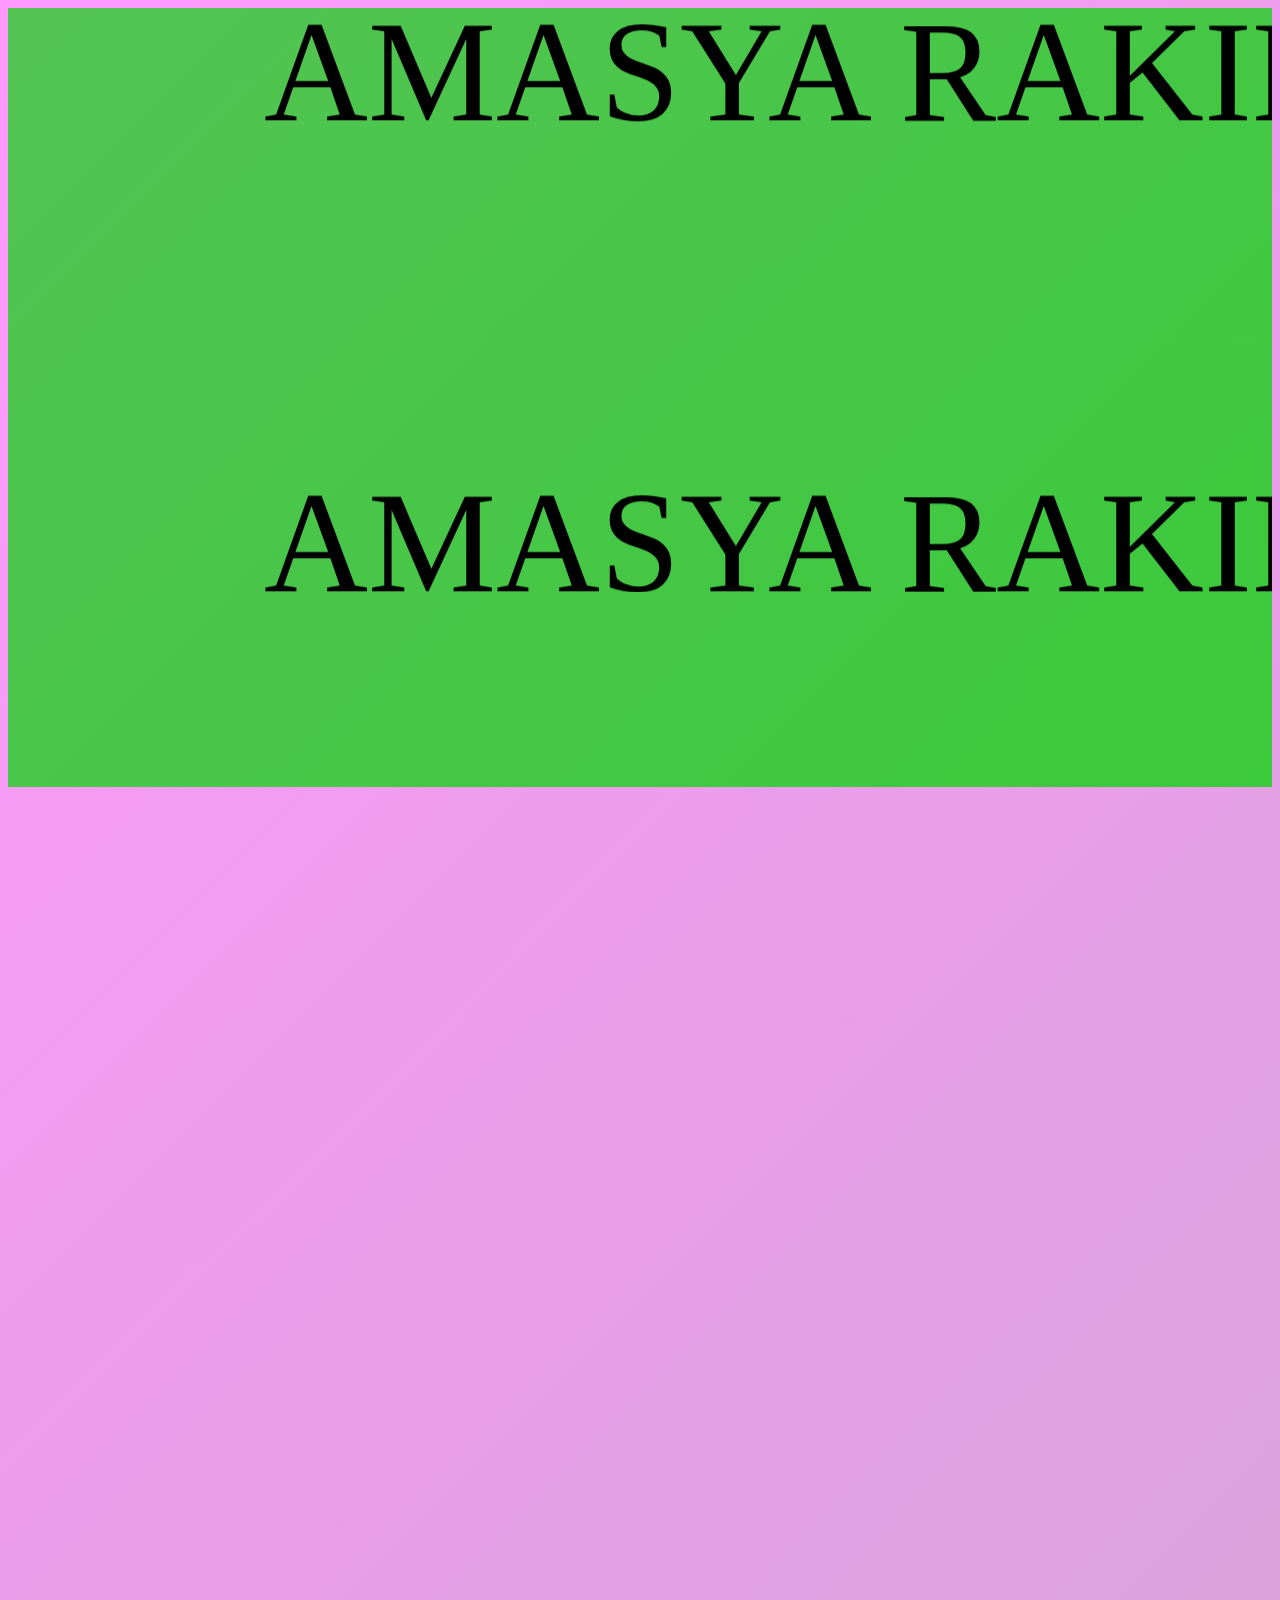
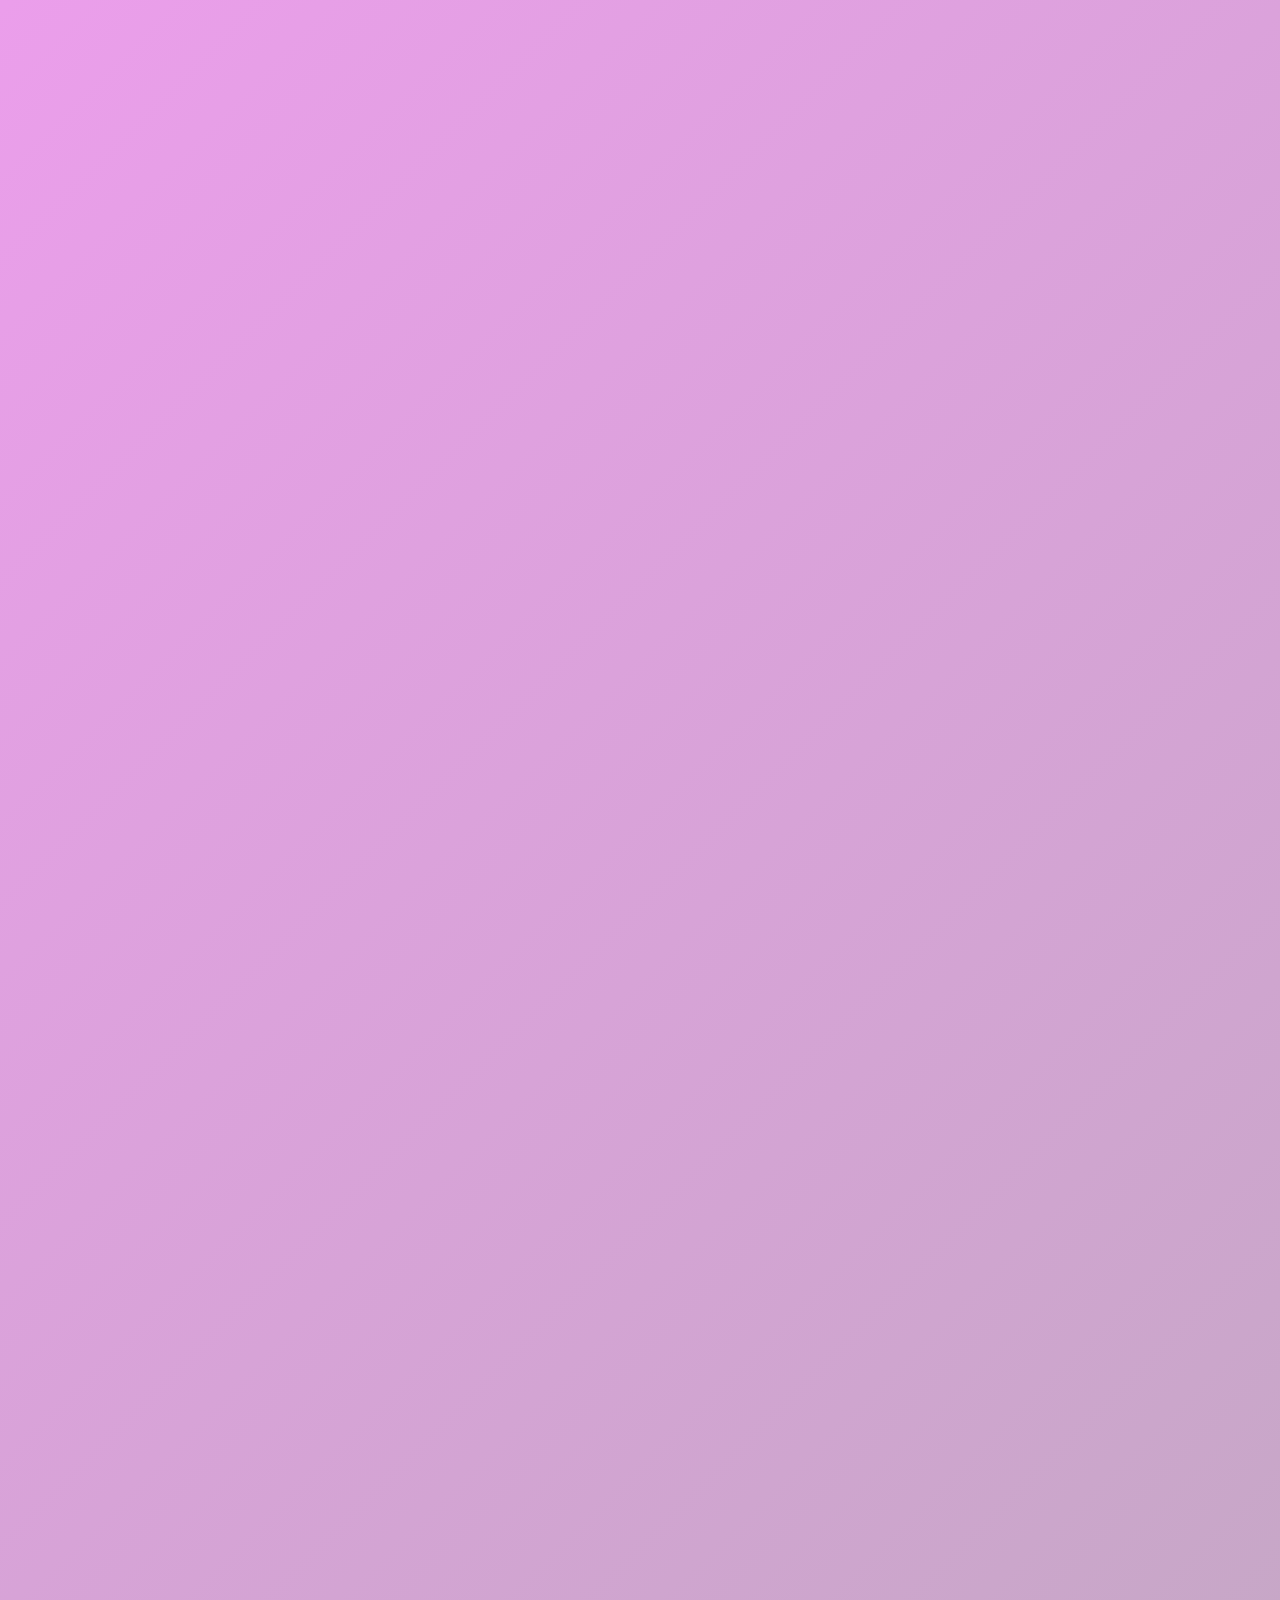
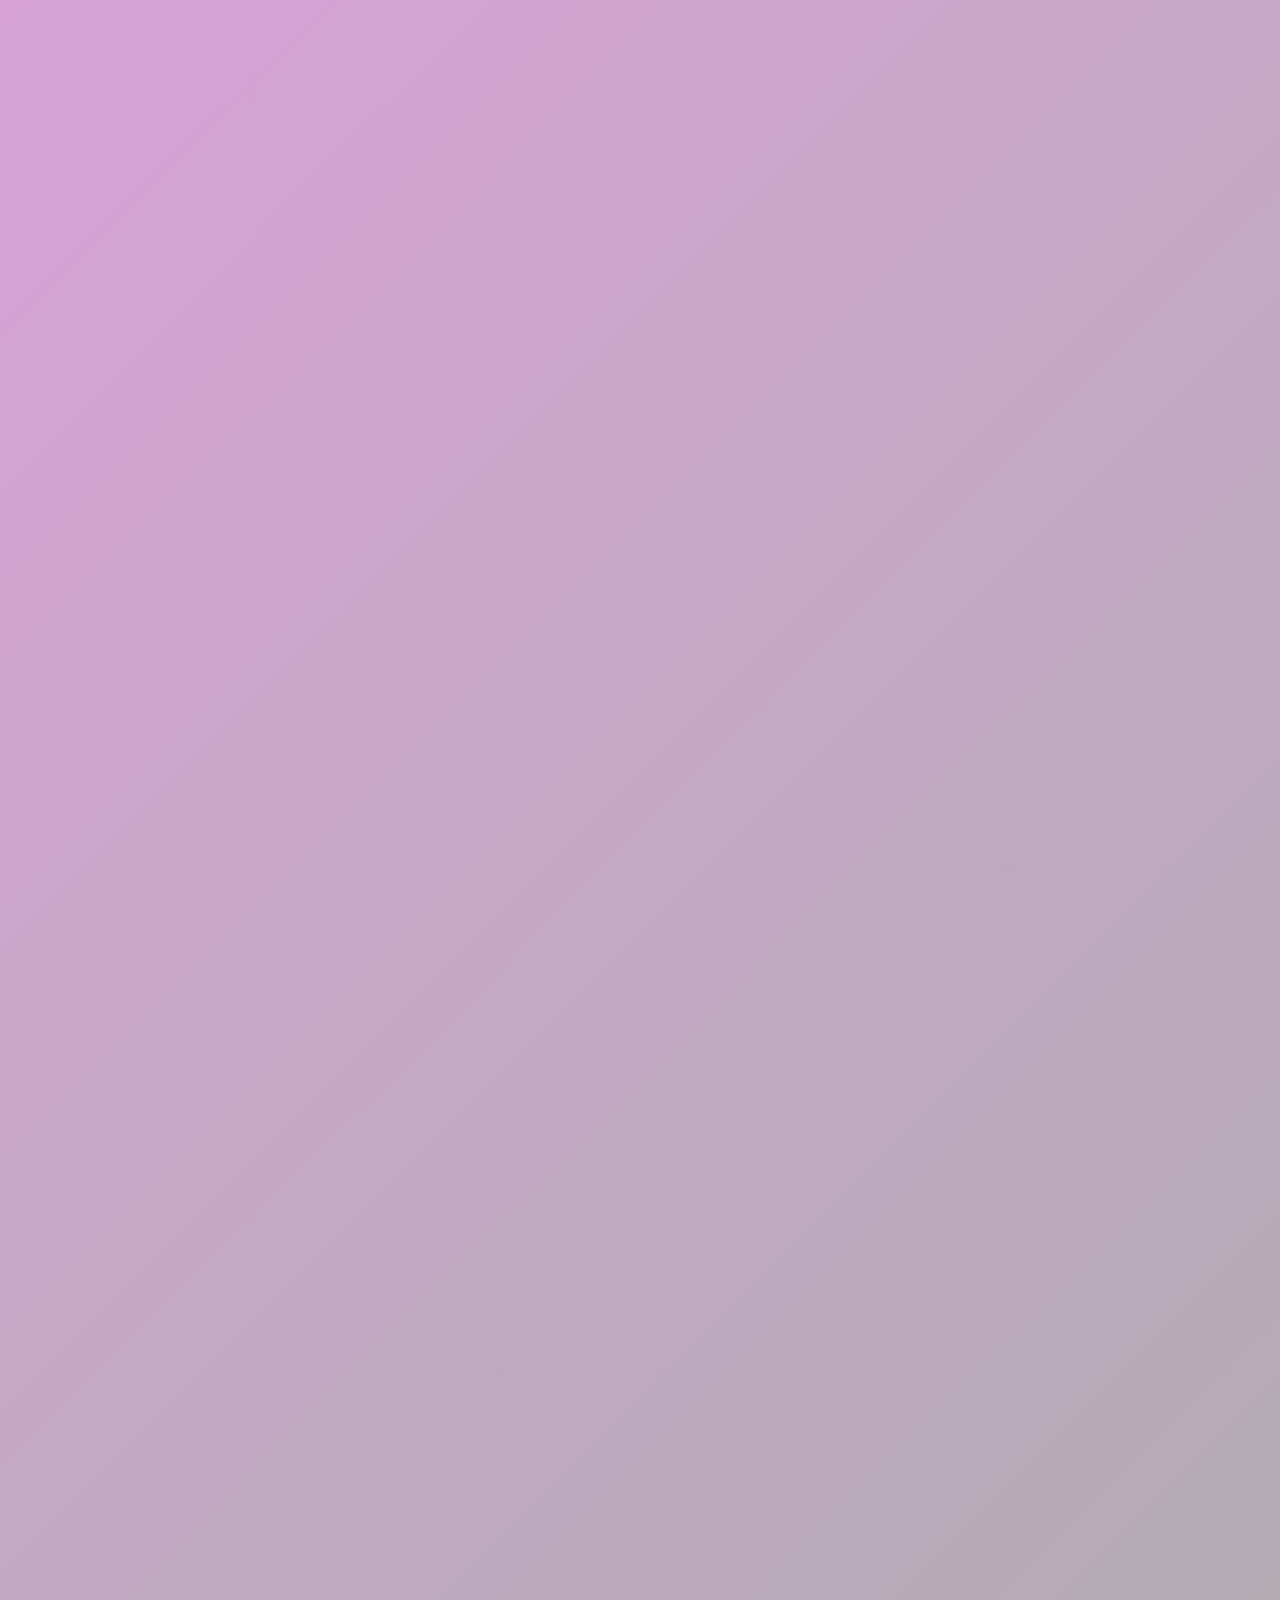
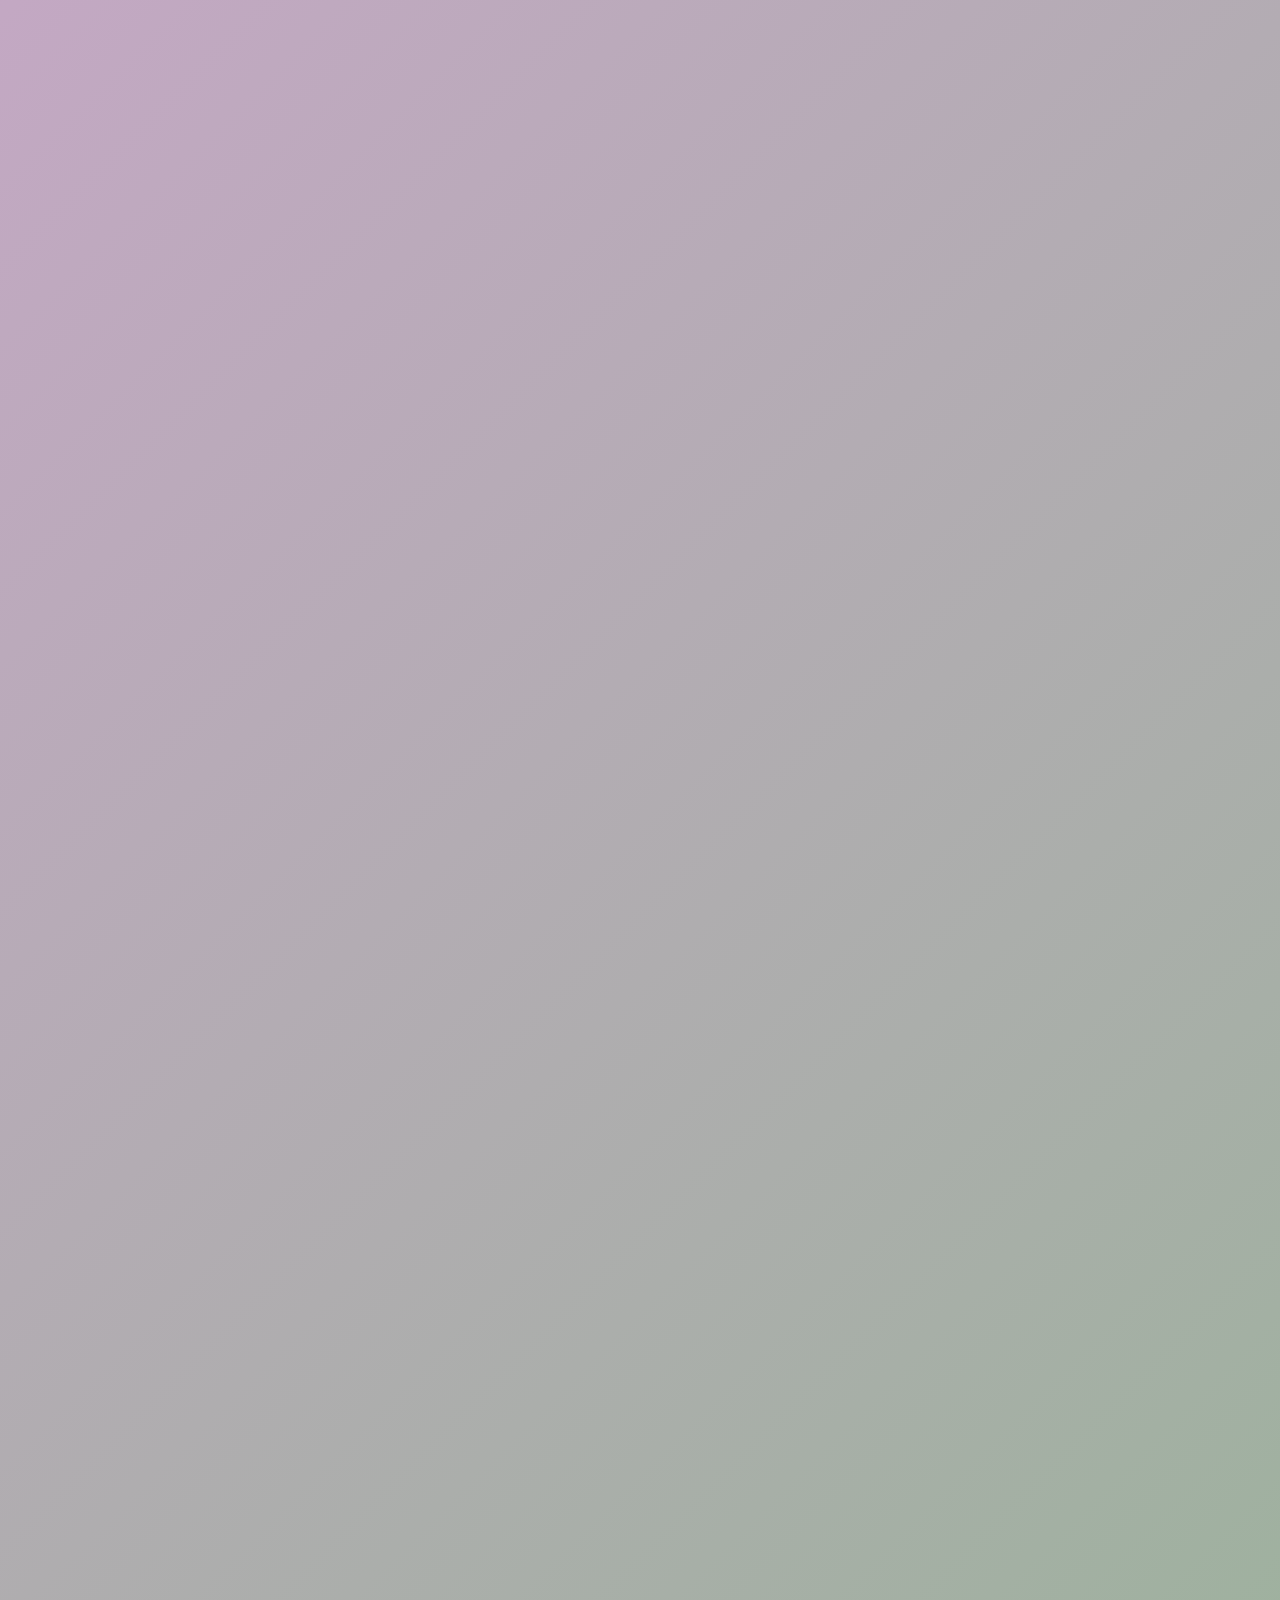
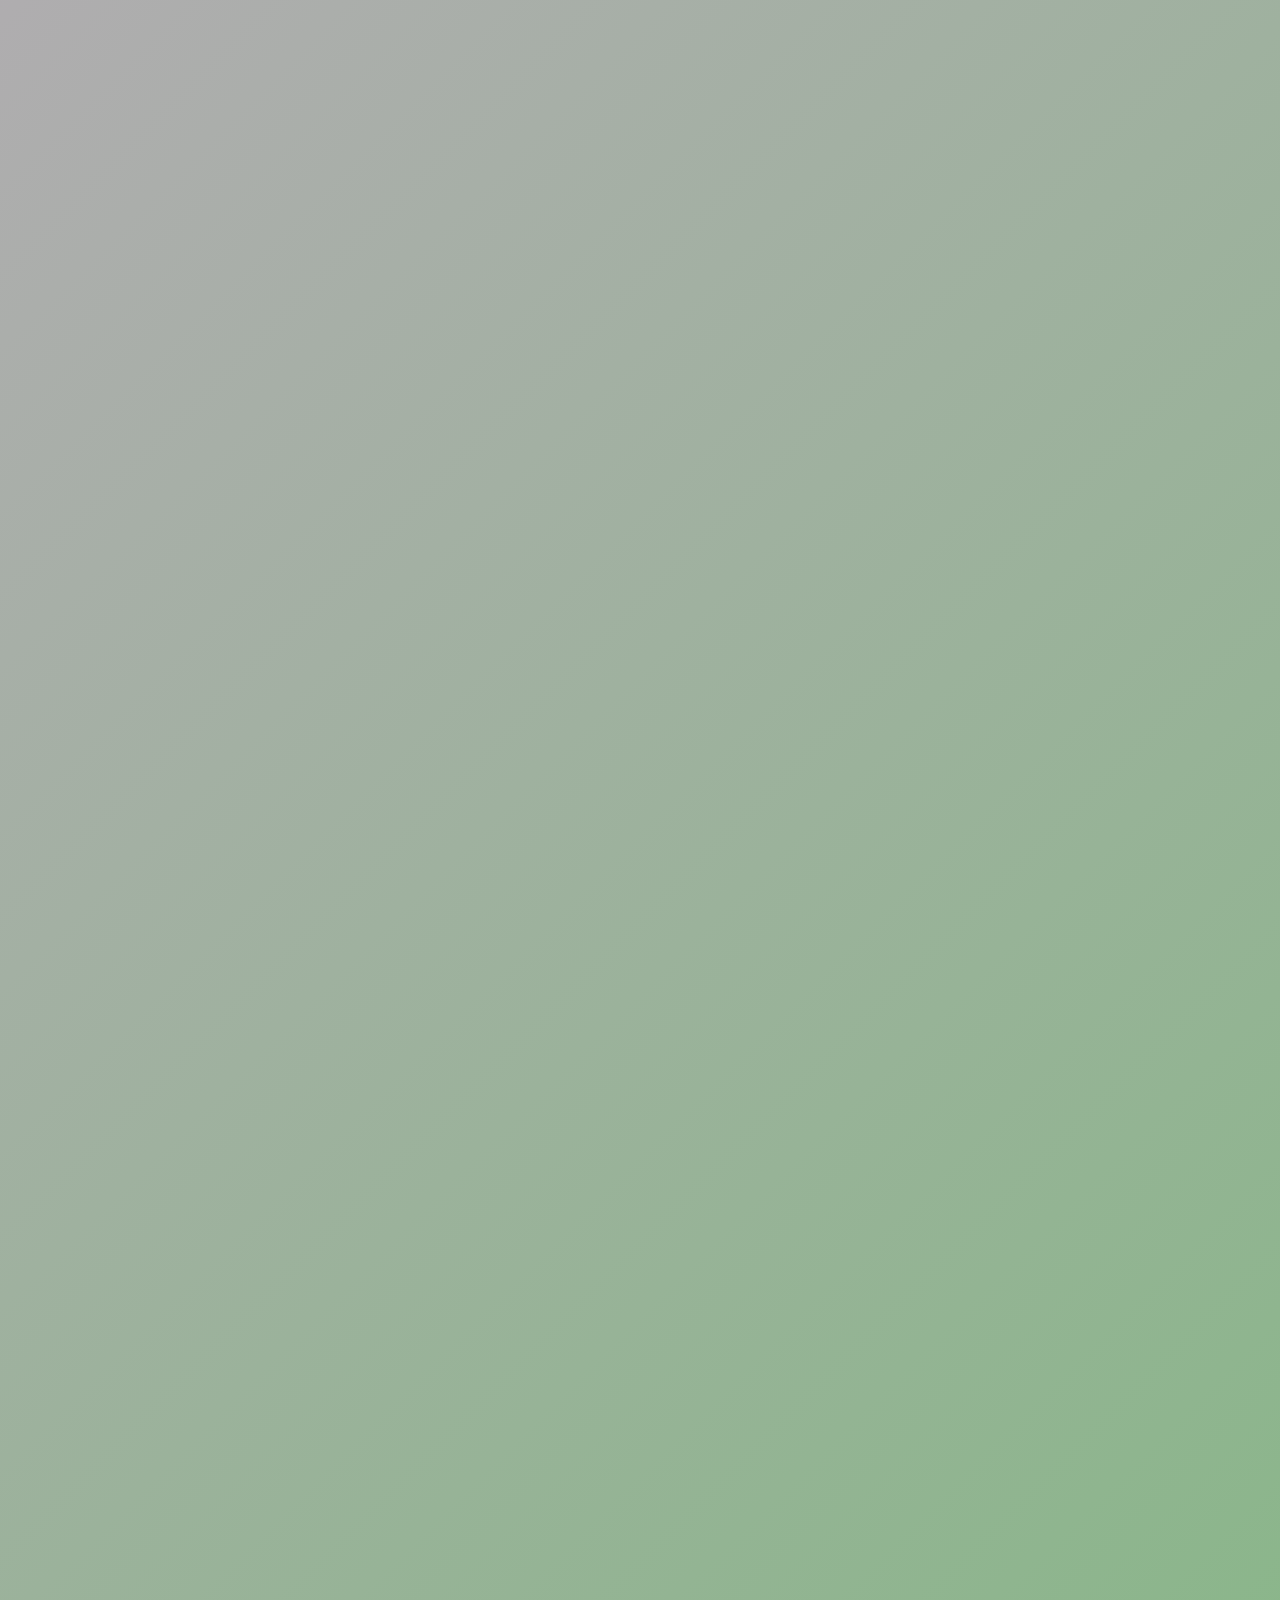
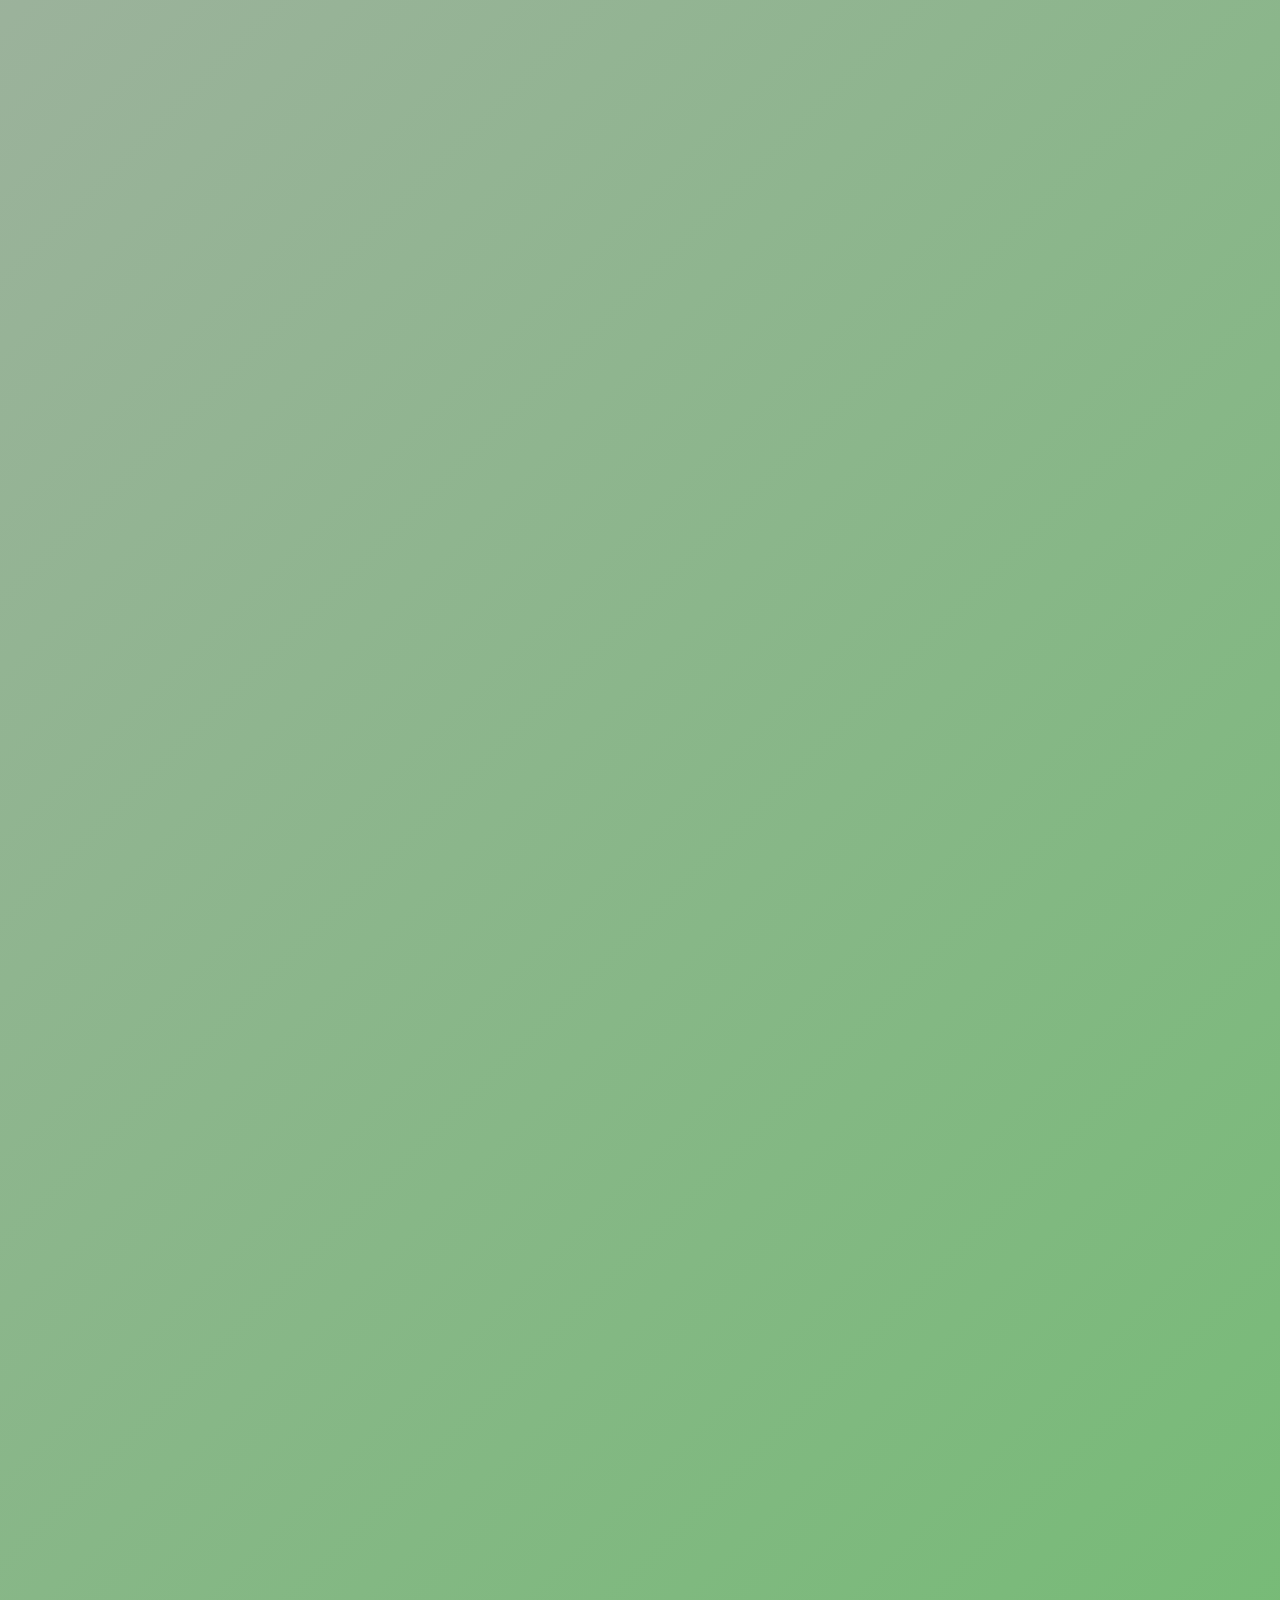
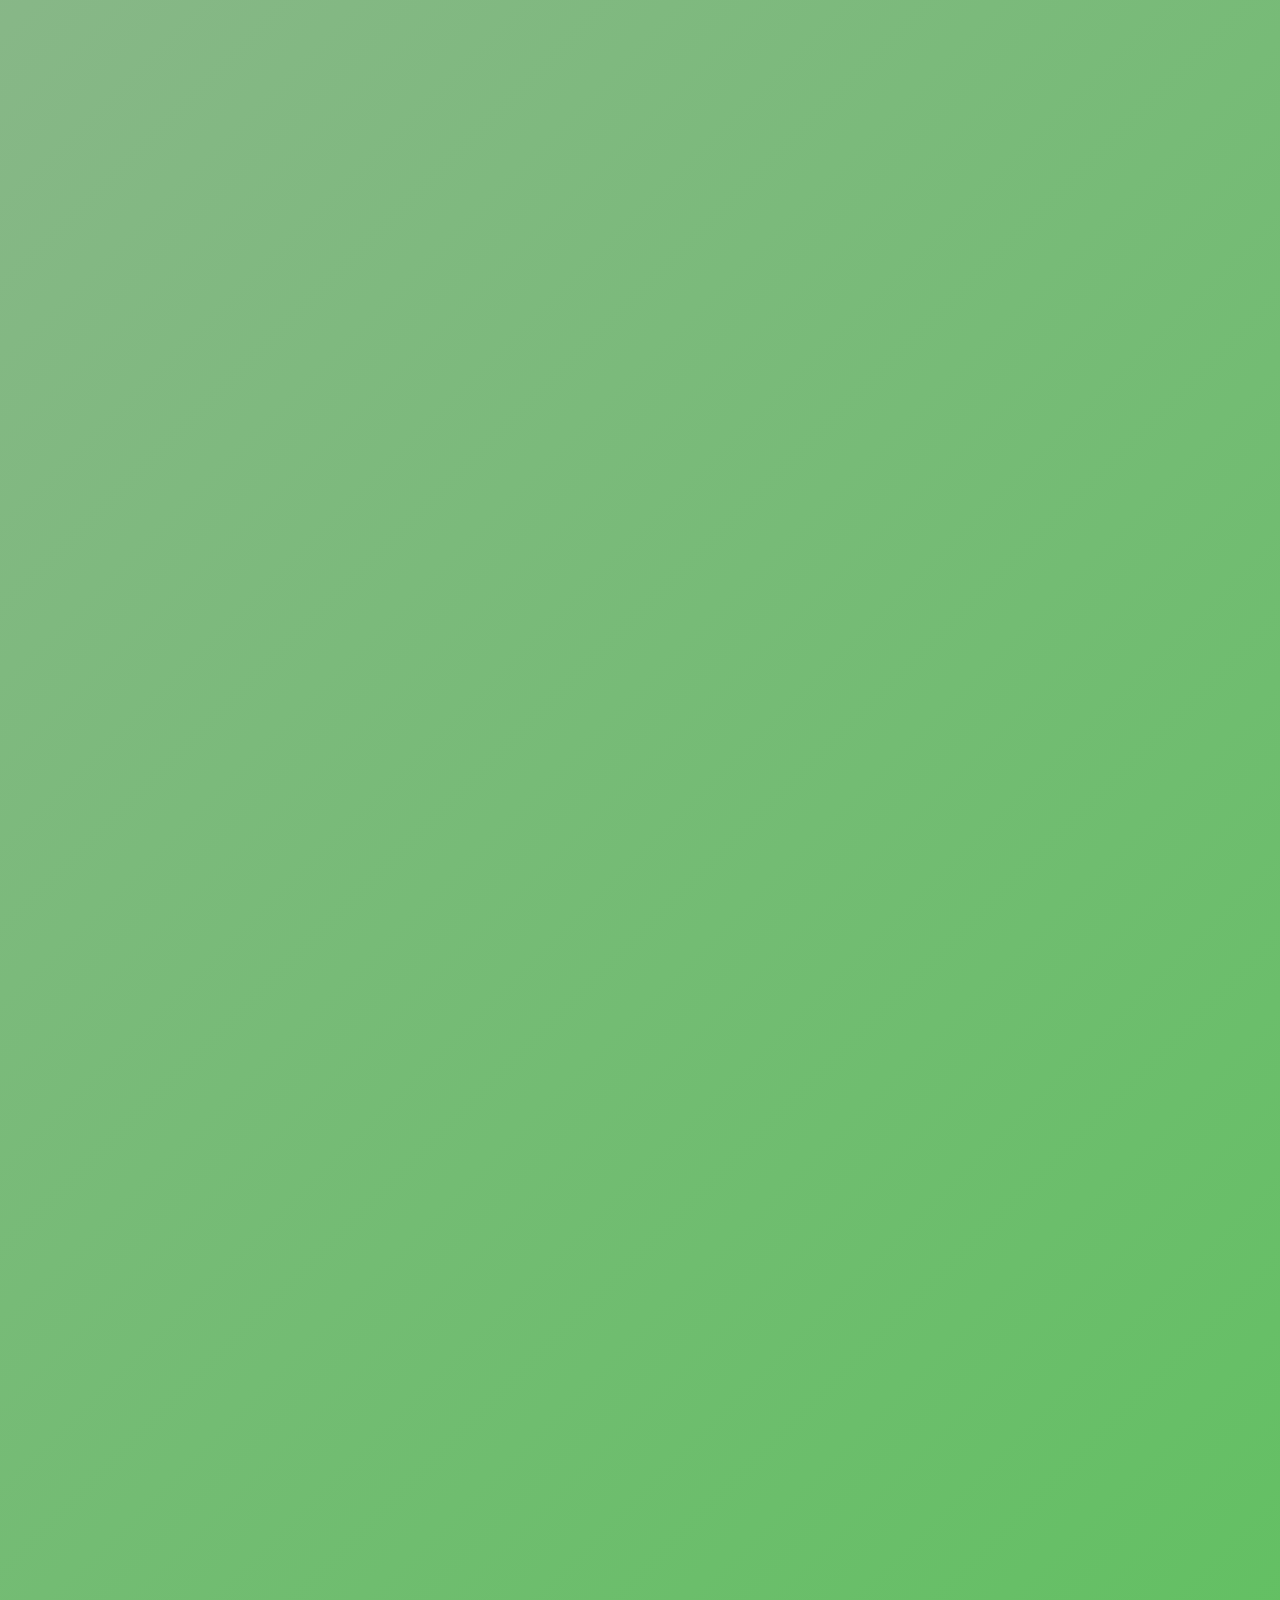
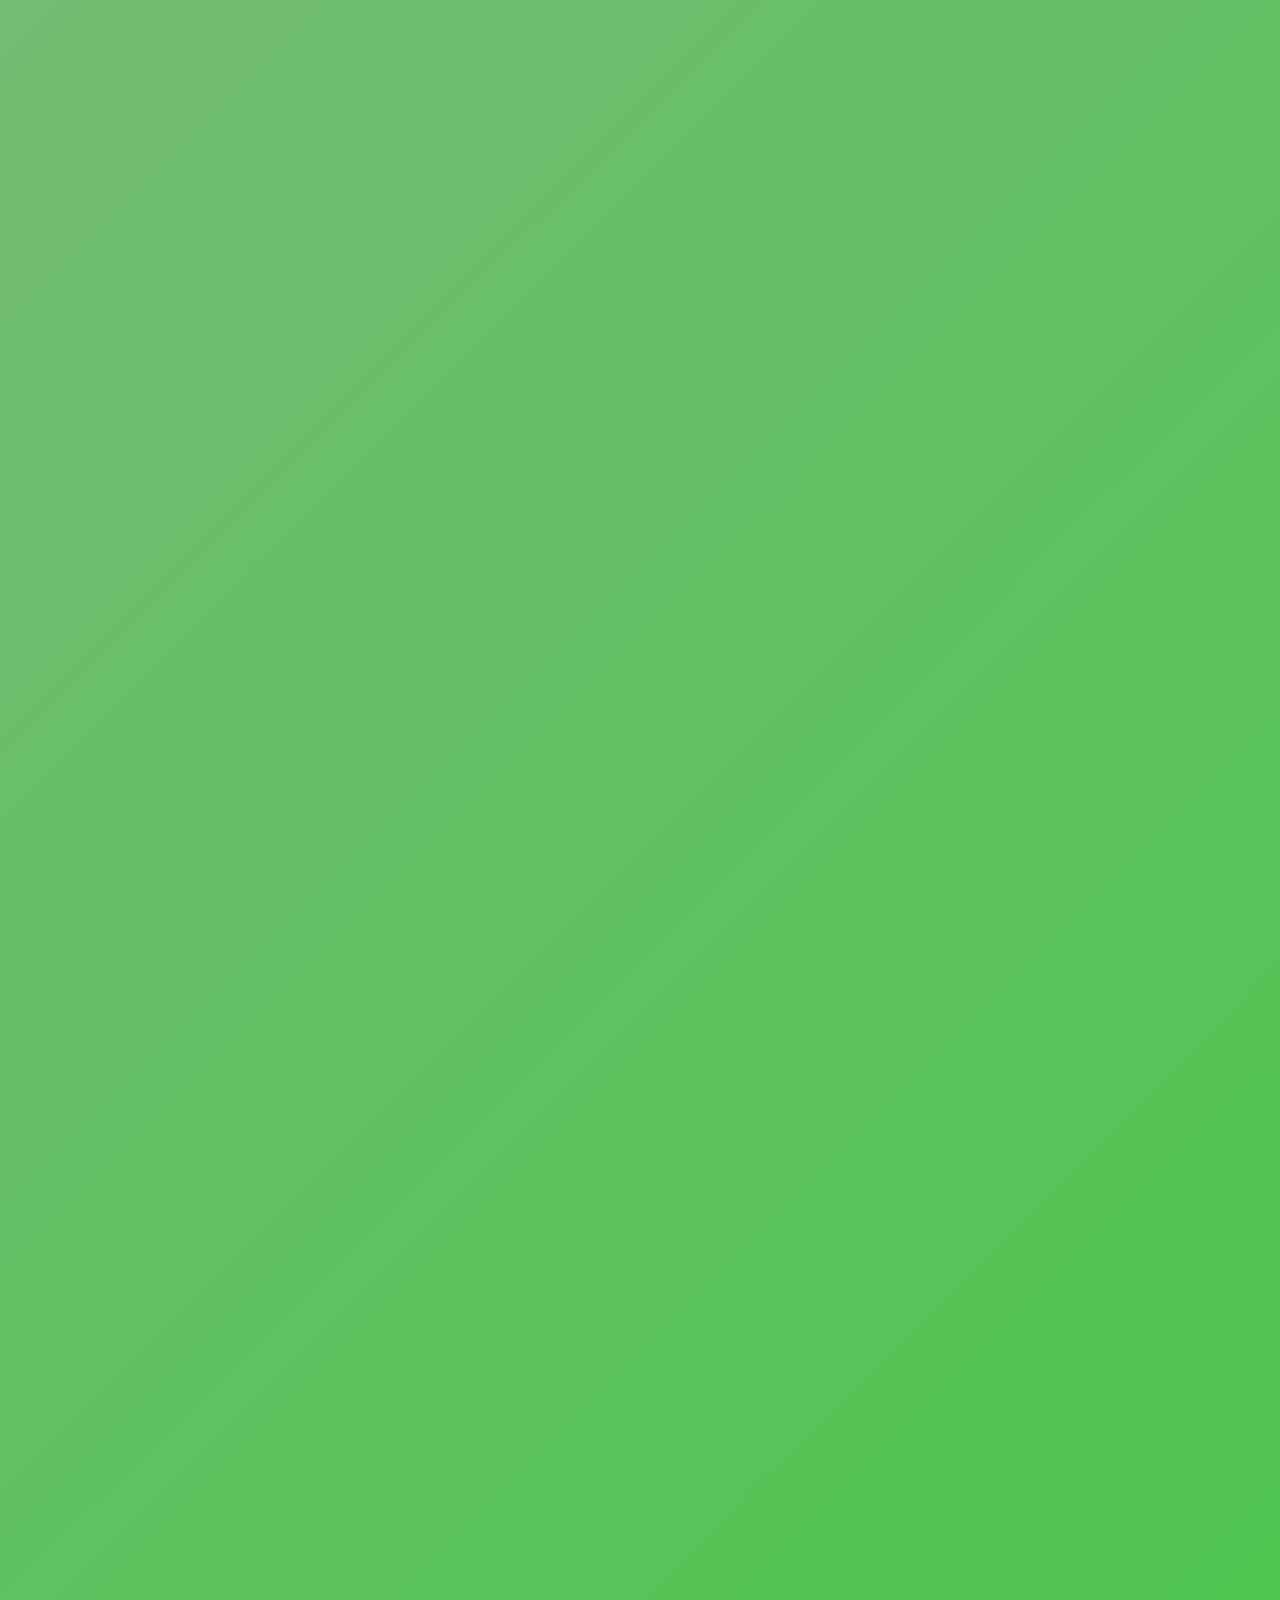
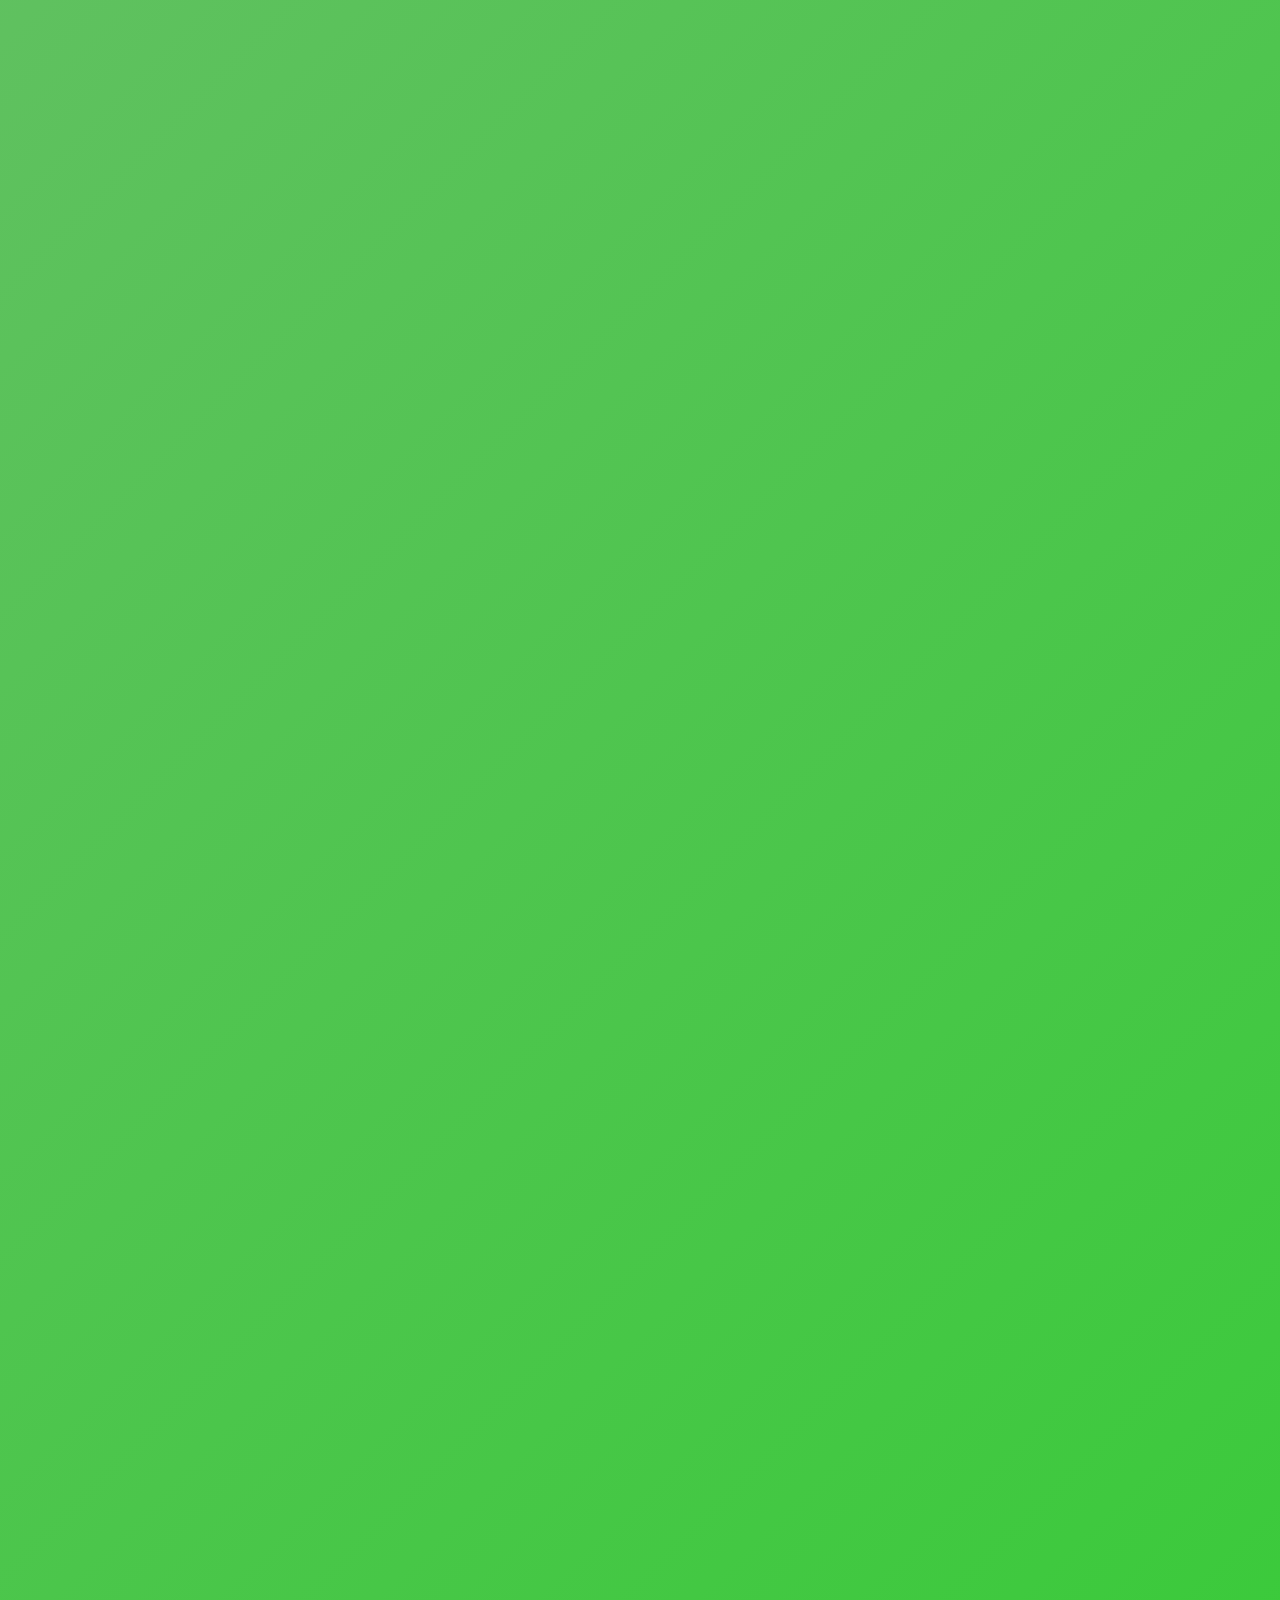
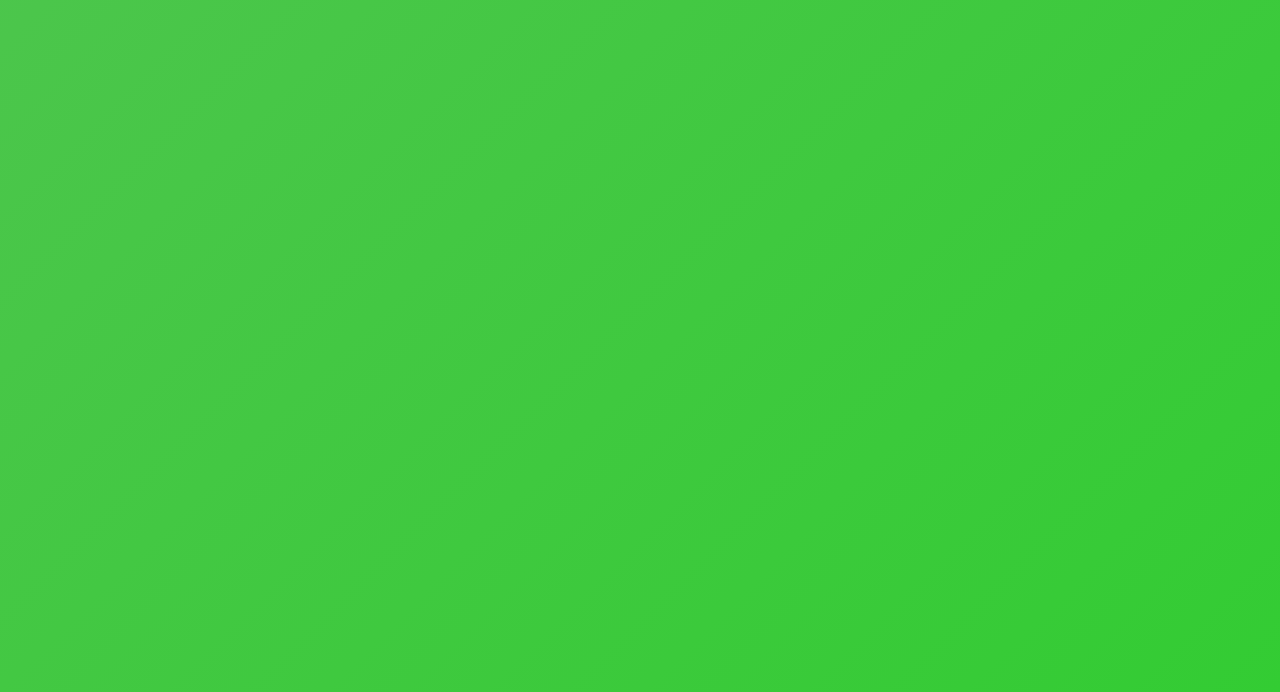
==== index.html @ 47bcfdec "Create index.html" ====
<!DOCTYPE html>
<html>
<head>
<style>
#grad {
  background-image: linear-gradient(135deg,#ff99ff,#33cc33);
}
</style>
<title> AMASYA RAKIM: 392!!! </title>
</head>
<body id="grad">

<!-- style="background-image: linear-gradient(135deg,#ff99ff,#ff33cc);" -->

<marquee direction="down" scrollamount="60">
<center>
<div id="grad" style="width:1920px;height:1080;">
 
<p style="font-size:144px;font-family: Comic Sans MS;"> AMASYA RAKIM: 392 </p><br>
<p style="font-size:144px;font-family: Comic Sans MS;"> AMASYA RAKIM: 392 </p><br>
<p style="font-size:144px;font-family: Comic Sans MS;"> AMASYA RAKIM: 392 </p><br>
<p style="font-size:144px;font-family: Comic Sans MS;"> AMASYA RAKIM: 392 </p><br>
<p style="font-size:144px;font-family: Comic Sans MS;"> AMASYA RAKIM: 392 </p><br>
<p style="font-size:144px;font-family: Comic Sans MS;"> AMASYA RAKIM: 392 </p><br>
<p style="font-size:144px;font-family: Comic Sans MS;"> AMASYA RAKIM: 392 </p><br>
<p style="font-size:144px;font-family: Comic Sans MS;"> AMASYA RAKIM: 392 </p><br>
<p style="font-size:144px;font-family: Comic Sans MS;"> AMASYA RAKIM: 392 </p><br>
<p style="font-size:144px;font-family: Comic Sans MS;"> AMASYA RAKIM: 392 </p><br>
<p style="font-size:144px;font-family: Comic Sans MS;"> AMASYA RAKIM: 392 </p><br>
<p style="font-size:144px;font-family: Comic Sans MS;"> AMASYA RAKIM: 392 </p><br>
<p style="font-size:144px;font-family: Comic Sans MS;"> AMASYA RAKIM: 392 </p><br>
<p style="font-size:144px;font-family: Comic Sans MS;"> AMASYA RAKIM: 392 </p><br>
<p style="font-size:144px;font-family: Comic Sans MS;"> AMASYA RAKIM: 392 </p><br>
<p style="font-size:144px;font-family: Comic Sans MS;"> AMASYA RAKIM: 392 </p><br>
<p style="font-size:144px;font-family: Comic Sans MS;"> AMASYA RAKIM: 392 </p><br>
<p style="font-size:144px;font-family: Comic Sans MS;"> AMASYA RAKIM: 392 </p><br>
<p style="font-size:144px;font-family: Comic Sans MS;"> AMASYA RAKIM: 392 </p><br>
<p style="font-size:144px;font-family: Comic Sans MS;"> AMASYA RAKIM: 392 </p><br>
<p style="font-size:144px;font-family: Comic Sans MS;"> AMASYA RAKIM: 392 </p><br>
<p style="font-size:144px;font-family: Comic Sans MS;"> AMASYA RAKIM: 392 </p><br>
<p style="font-size:144px;font-family: Comic Sans MS;"> AMASYA RAKIM: 392 </p><br>
<p style="font-size:144px;font-family: Comic Sans MS;"> AMASYA RAKIM: 392 </p><br>
<p style="font-size:144px;font-family: Comic Sans MS;"> AMASYA RAKIM: 392 </p><br>
<p style="font-size:144px;font-family: Comic Sans MS;"> AMASYA RAKIM: 392 </p><br>
<p style="font-size:144px;font-family: Comic Sans MS;"> AMASYA RAKIM: 392 </p><br>
<p style="font-size:144px;font-family: Comic Sans MS;"> AMASYA RAKIM: 392 </p><br>
<p style="font-size:144px;font-family: Comic Sans MS;"> AMASYA RAKIM: 392 </p><br>
<p style="font-size:144px;font-family: Comic Sans MS;"> AMASYA RAKIM: 392 </p><br>
<p style="font-size:144px;font-family: Comic Sans MS;"> AMASYA RAKIM: 392 </p><br>
<p style="font-size:144px;font-family: Comic Sans MS;"> AMASYA RAKIM: 392 </p><br>
</div>
</center>

</marquee>
</body>

</html>
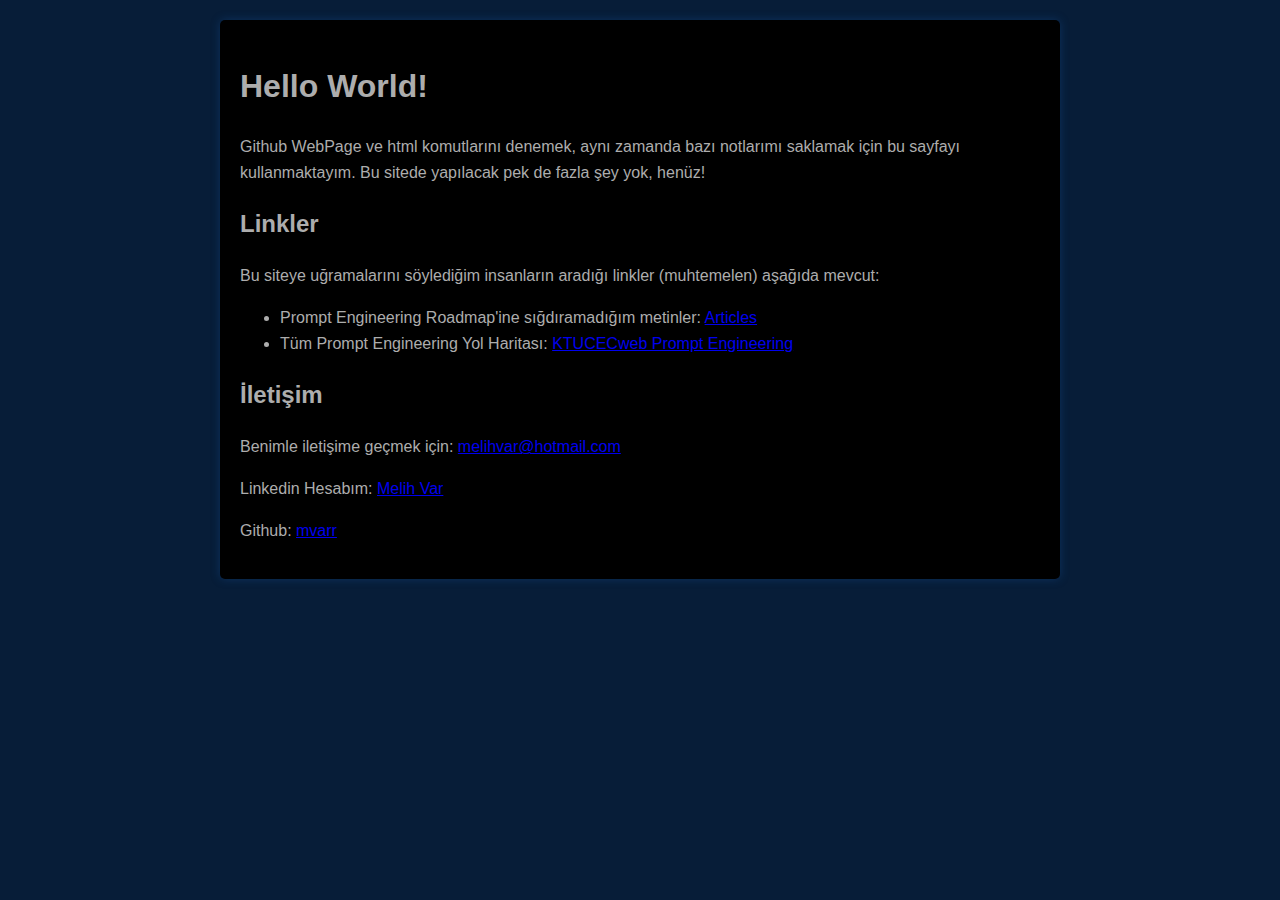
==== commit e99bd7ad: "Edited Main Page" ====
--- a/index.html
+++ b/index.html
@@ -1,57 +1,45 @@
 <!DOCTYPE html>
-<html>
+<html lang="tr">
 <head>
-<style>
-#grad {
-  background-image: linear-gradient(135deg,#ff99ff,#33cc33);
-}
-</style>
-<title> AMASYA RAKIM: 392!!! </title>
+    <meta charset="UTF-8">
+    <meta name="viewport" content="width=device-width, initial-scale=1.0">
+    <title>Melih Var</title>
+    <body style="background-color: #071d38	;"></body>
+    <style>
+        body {
+            font-family: 'Segoe UI', Tahoma, Geneva, Verdana, sans-serif, sans-serif;
+            line-height: 1.6;
+            margin: 0;
+            padding: 20px;
+            background-color: #000000;
+        }
+        .container {
+            max-width: 800px;
+            margin: auto;
+            background: #000000;
+            padding: 20px;
+            border-radius: 5px;
+            box-shadow: 0 0 10px #1554a15d;
+        }
+        h1, h2, p, ul, li {
+            color: #adadad;
+        }
+    </style>
 </head>
-<body id="grad">
-
-<!-- style="background-image: linear-gradient(135deg,#ff99ff,#ff33cc);" -->
-
-<marquee direction="down" scrollamount="60">
-<center>
-<div id="grad" style="width:1920px;height:1080;">
- 
-<p style="font-size:144px;font-family: Comic Sans MS;"> AMASYA RAKIM: 392 </p><br>
-<p style="font-size:144px;font-family: Comic Sans MS;"> AMASYA RAKIM: 392 </p><br>
-<p style="font-size:144px;font-family: Comic Sans MS;"> AMASYA RAKIM: 392 </p><br>
-<p style="font-size:144px;font-family: Comic Sans MS;"> AMASYA RAKIM: 392 </p><br>
-<p style="font-size:144px;font-family: Comic Sans MS;"> AMASYA RAKIM: 392 </p><br>
-<p style="font-size:144px;font-family: Comic Sans MS;"> AMASYA RAKIM: 392 </p><br>
-<p style="font-size:144px;font-family: Comic Sans MS;"> AMASYA RAKIM: 392 </p><br>
-<p style="font-size:144px;font-family: Comic Sans MS;"> AMASYA RAKIM: 392 </p><br>
-<p style="font-size:144px;font-family: Comic Sans MS;"> AMASYA RAKIM: 392 </p><br>
-<p style="font-size:144px;font-family: Comic Sans MS;"> AMASYA RAKIM: 392 </p><br>
-<p style="font-size:144px;font-family: Comic Sans MS;"> AMASYA RAKIM: 392 </p><br>
-<p style="font-size:144px;font-family: Comic Sans MS;"> AMASYA RAKIM: 392 </p><br>
-<p style="font-size:144px;font-family: Comic Sans MS;"> AMASYA RAKIM: 392 </p><br>
-<p style="font-size:144px;font-family: Comic Sans MS;"> AMASYA RAKIM: 392 </p><br>
-<p style="font-size:144px;font-family: Comic Sans MS;"> AMASYA RAKIM: 392 </p><br>
-<p style="font-size:144px;font-family: Comic Sans MS;"> AMASYA RAKIM: 392 </p><br>
-<p style="font-size:144px;font-family: Comic Sans MS;"> AMASYA RAKIM: 392 </p><br>
-<p style="font-size:144px;font-family: Comic Sans MS;"> AMASYA RAKIM: 392 </p><br>
-<p style="font-size:144px;font-family: Comic Sans MS;"> AMASYA RAKIM: 392 </p><br>
-<p style="font-size:144px;font-family: Comic Sans MS;"> AMASYA RAKIM: 392 </p><br>
-<p style="font-size:144px;font-family: Comic Sans MS;"> AMASYA RAKIM: 392 </p><br>
-<p style="font-size:144px;font-family: Comic Sans MS;"> AMASYA RAKIM: 392 </p><br>
-<p style="font-size:144px;font-family: Comic Sans MS;"> AMASYA RAKIM: 392 </p><br>
-<p style="font-size:144px;font-family: Comic Sans MS;"> AMASYA RAKIM: 392 </p><br>
-<p style="font-size:144px;font-family: Comic Sans MS;"> AMASYA RAKIM: 392 </p><br>
-<p style="font-size:144px;font-family: Comic Sans MS;"> AMASYA RAKIM: 392 </p><br>
-<p style="font-size:144px;font-family: Comic Sans MS;"> AMASYA RAKIM: 392 </p><br>
-<p style="font-size:144px;font-family: Comic Sans MS;"> AMASYA RAKIM: 392 </p><br>
-<p style="font-size:144px;font-family: Comic Sans MS;"> AMASYA RAKIM: 392 </p><br>
-<p style="font-size:144px;font-family: Comic Sans MS;"> AMASYA RAKIM: 392 </p><br>
-<p style="font-size:144px;font-family: Comic Sans MS;"> AMASYA RAKIM: 392 </p><br>
-<p style="font-size:144px;font-family: Comic Sans MS;"> AMASYA RAKIM: 392 </p><br>
-</div>
-</center>
-
-</marquee>
+<body>
+    <div class="container">
+        <h1>Hello World!</h1>
+        <p>Github WebPage ve html komutlarını denemek, aynı zamanda bazı notlarımı saklamak için bu sayfayı kullanmaktayım. Bu sitede yapılacak pek de fazla şey yok, henüz!</p>
+        <h2>Linkler</h2>
+        <p>Bu siteye uğramalarını söylediğim insanların aradığı linkler (muhtemelen) aşağıda mevcut:</p>
+        <ul>
+            <li>Prompt Engineering  Roadmap'ine sığdıramadığım metinler: <a href="./articles/index.html">Articles</a></li>
+            <li>Tüm Prompt Engineering Yol Haritası: <a href="https://roadmap.sh/r/web-komitesi-prompt-engineering">KTUCECweb Prompt Engineering</a></li>
+        </ul>
+        <h2>İletişim</h2>
+        <p>Benimle iletişime geçmek için: <a href="mailto:melihvar@gotmail.com">melihvar@hotmail.com</a></p>
+        <p>Linkedin Hesabım: <a href="https://www.linkedin.com/in/melihvar/">Melih Var</a></p>
+        <p>Github: <a href="https://github.com/mvarr">mvarr</a></p>
+    </div>
 </body>
-
-</html>
+</html>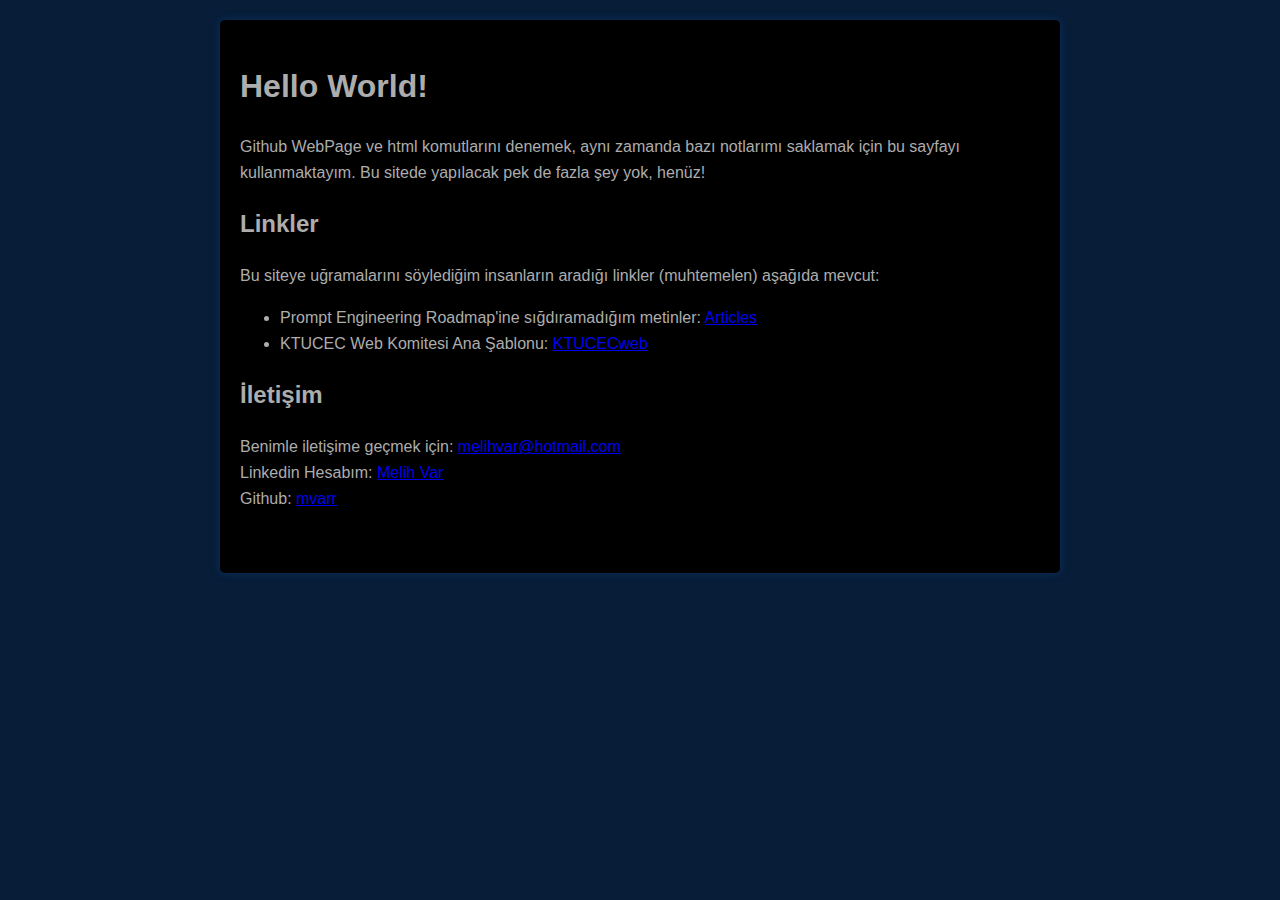
==== commit 613a5b45: "add cecweb page" ====
--- a/index.html
+++ b/index.html
@@ -34,12 +34,12 @@
         <p>Bu siteye uğramalarını söylediğim insanların aradığı linkler (muhtemelen) aşağıda mevcut:</p>
         <ul>
             <li>Prompt Engineering  Roadmap'ine sığdıramadığım metinler: <a href="./articles/index.html">Articles</a></li>
-            <li>Tüm Prompt Engineering Yol Haritası: <a href="https://roadmap.sh/r/web-komitesi-prompt-engineering">KTUCECweb Prompt Engineering</a></li>
+            <li>KTUCEC Web Komitesi Ana Şablonu: <a href="./cecweb/index.html">KTUCECweb</a></li>
         </ul>
         <h2>İletişim</h2>
-        <p>Benimle iletişime geçmek için: <a href="mailto:melihvar@gotmail.com">melihvar@hotmail.com</a></p>
-        <p>Linkedin Hesabım: <a href="https://www.linkedin.com/in/melihvar/">Melih Var</a></p>
-        <p>Github: <a href="https://github.com/mvarr">mvarr</a></p>
+        <p>Benimle iletişime geçmek için: <a href="mailto:melihvar@gotmail.com">melihvar@hotmail.com</a><br>
+        Linkedin Hesabım: <a href="https://www.linkedin.com/in/melihvar/">Melih Var</a><br>
+        Github: <a href="https://github.com/mvarr">mvarr</a></p><br>
     </div>
 </body>
 </html>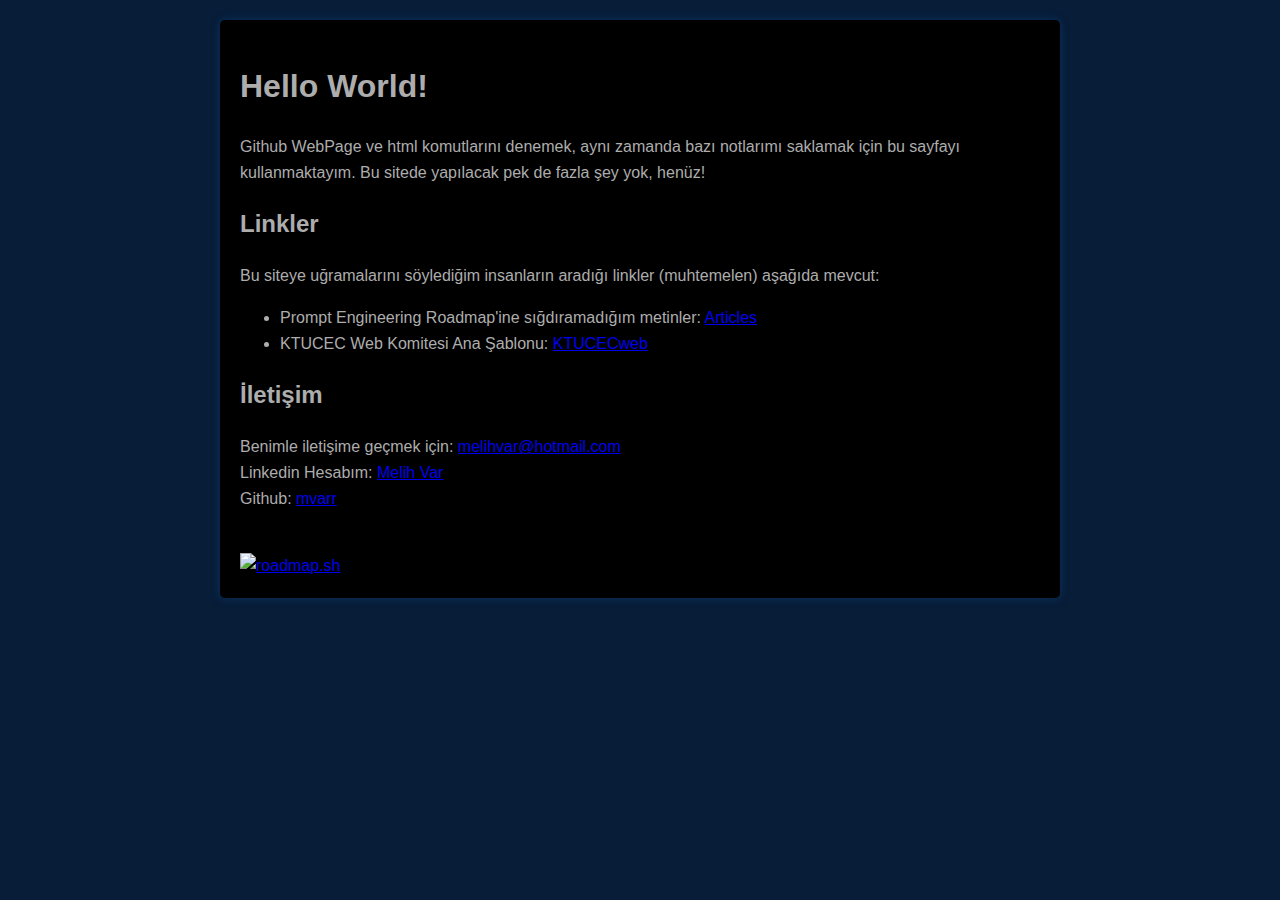
==== commit 34f79419: "Add roadmap.sh badge" ====
--- a/index.html
+++ b/index.html
@@ -40,6 +40,5 @@
         <p>Benimle iletişime geçmek için: <a href="mailto:melihvar@gotmail.com">melihvar@hotmail.com</a><br>
         Linkedin Hesabım: <a href="https://www.linkedin.com/in/melihvar/">Melih Var</a><br>
         Github: <a href="https://github.com/mvarr">mvarr</a></p><br>
-    </div>
-</body>
+        <a href="https://roadmap.sh"><img src="https://roadmap.sh/card/wide/65a1651cb968487fbfbd1418?variant=dark&roadmaps=devops%2Ccpp%2Ccyber-security%2Cgolang" alt="roadmap.sh"/></a></body>
 </html>